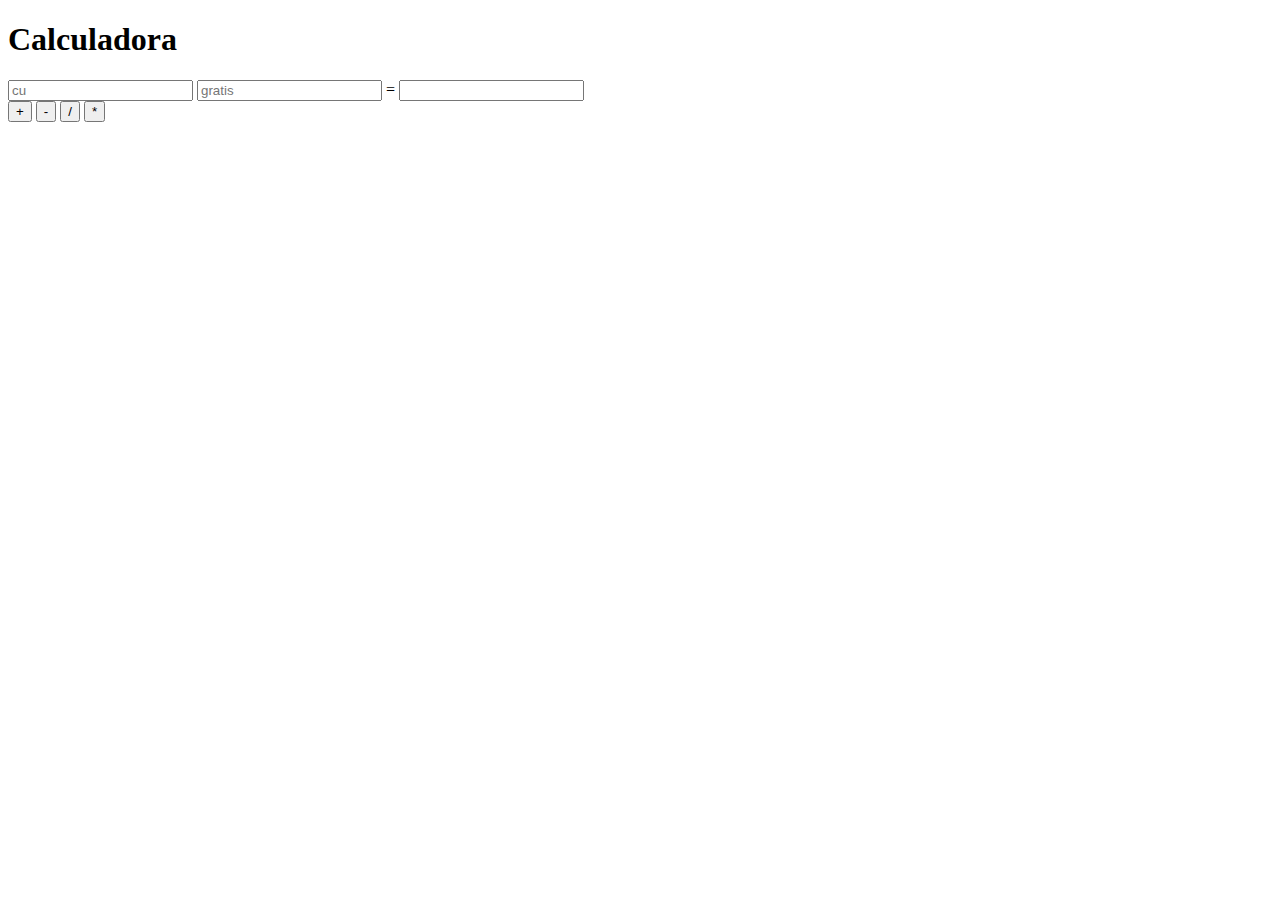
==== calc.html @ c3f3bf07 "as" ====
<!DOCTYPE html>
<html lang="en">
    <head>
        <title>Calculadora</title>
        <script type="text/Javascript" src="js/myscript.js"></script>
        <link rel="stylesheet" href="css/style.css">
    </head>
    <body>
        <h1>Calculadora</h1>
        <input type="number" placeholder="cu" id="n1">
        <input type="number" placeholder="gratis" id="n2">
        =
        <input type="number" readonly id="resultado"><br>
        <button onclick="somar();">+</button>
        <button onclick="subtrair();">-</button>
        <button onclick="dividir();">/</button>
        <button onclick="multiplicar();">*</button>
    </body>
</html>
---- css/style.css ----
.h1_1 {
    background-color: blue;
}
.h1_2 {
    background-color: teal;
}
form fieldset{
    overflow: hidden;
    display: flex;
    justify-content: center;
    padding: 10px;
    margin-bottom:10px ;
    border-radius:20px;
}
.container {
    max-width: 1200px;
}
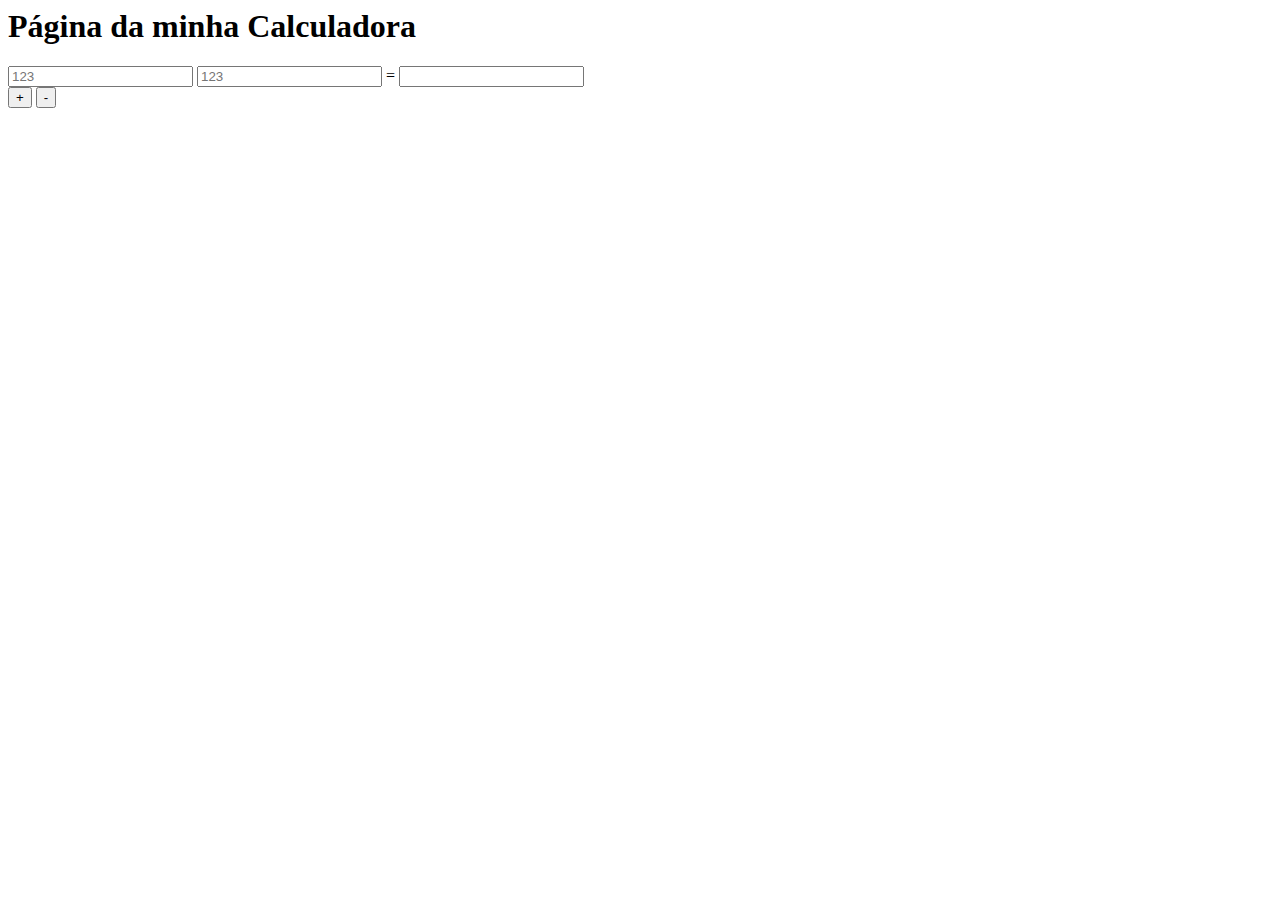
==== commit 56076775: "AA" ====
--- a/calc.html
+++ b/calc.html
@@ -1,19 +1,26 @@
-<!DOCTYPE html>
-<html lang="en">
+<html>
+
     <head>
         <title>Calculadora</title>
-        <script type="text/Javascript" src="js/myscript.js"></script>
-        <link rel="stylesheet" href="css/style.css">
+        <script src="js/script.js" type="text/javascript"></script>
+        <link href="css/style.css">
+        <script>
+            function somar() {
+                var n1 = gebi("n1").value
+                var n2 = gebi("n2").value
+                var resultado = parseInt(n1) + parseInt(n2)
+                gebi("resultado").value = resultado
+            }
+        </script>
     </head>
+
     <body>
-        <h1>Calculadora</h1>
-        <input type="number" placeholder="cu" id="n1">
-        <input type="number" placeholder="gratis" id="n2">
-        =
+        <h1>Página da minha Calculadora</h1>
+        <input type="number" placeholder="123" id="n1">
+        <input type="number" placeholder="123" id="n2"> =
         <input type="number" readonly id="resultado"><br>
         <button onclick="somar();">+</button>
         <button onclick="subtrair();">-</button>
-        <button onclick="dividir();">/</button>
-        <button onclick="multiplicar();">*</button>
     </body>
+
 </html>